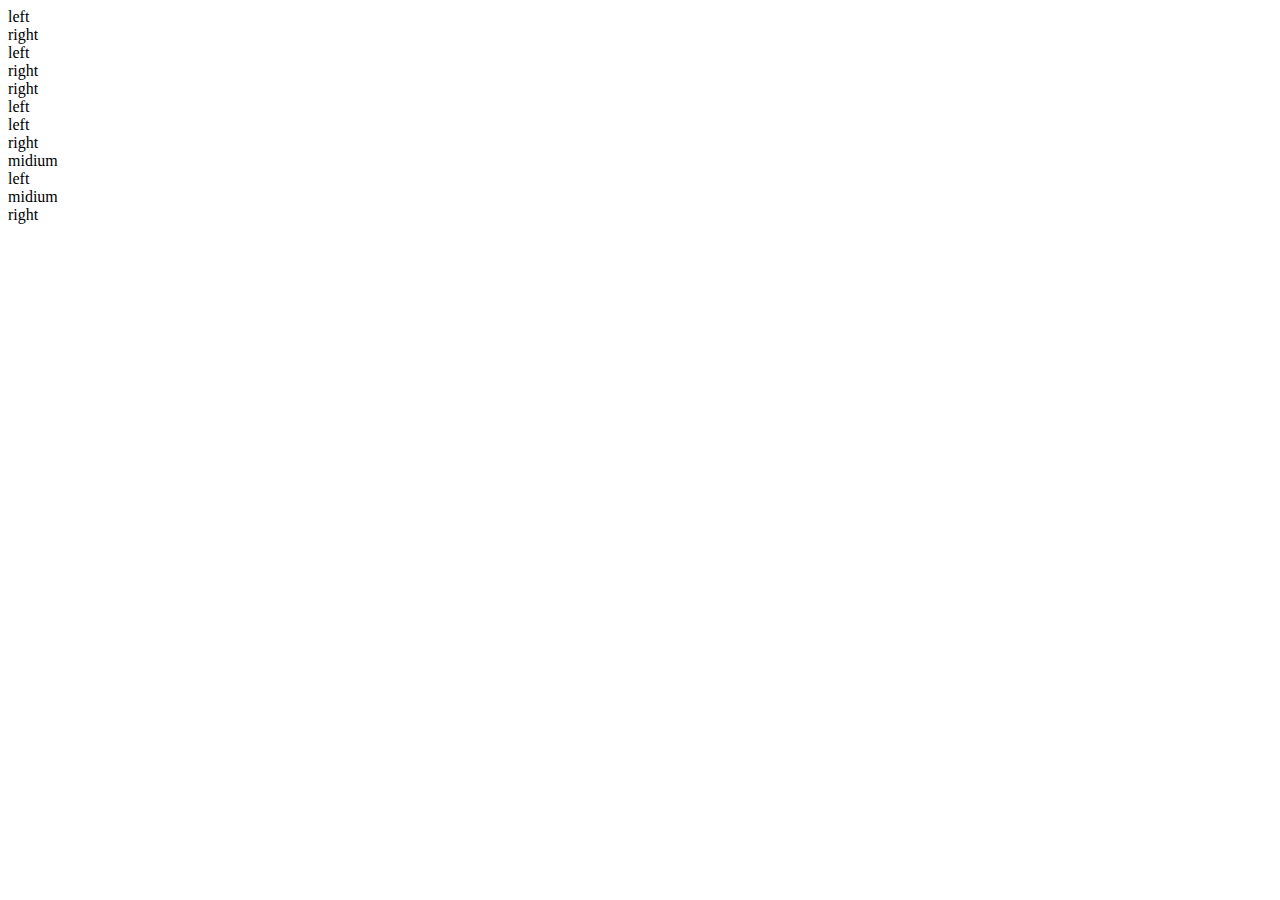
==== Layout1/index.html @ 044b2edb "first" ====
<!DOCTYPE html>
<html lang="en">
<head>
    <meta charset="UTF-8">
    <meta name="viewport" content="width=device-width, initial-scale=1.0">
    <meta http-equiv="X-UA-Compatible" content="ie=edge">
    <link rel="stylesheet" type="text/css" href="F:/HTML-CSS/Layout/layout_flexbox.css" />
    <title>Layout</title>
</head>
<body>
    <div class="two-column1">
        <div class="left-column1">
            <span>left</span>
        </div>
        <div class="right-column1">
            <span>right</span>
        </div>
    </div>

    <div class="two-column2">
        <div class="left-column2">
            <span>left</span>
        </div>
        <div class="right-column2">
            <span>right</span>
        </div>
    </div>

    <div class="two-column3">
        <div class="right-column3">
            <span>right</span>
        </div>
        <div class="left-column3">
            <span>left</span>
        </div> 
    </div>

    <div class="three-column1">
        <div class="left-column4">
            <span>left</span>
        </div>
        <div class="right-column4">
            <span>right</span>
        </div>
        <div class="midium-column4">
            <span>midium</span>
        </div>
    </div>

    <div class="three-column2">
        <div class="left-column5">
            <span>left</span>
        </div>
        <div class="midium-column5">
            <span>midium</span>
        </div>
        <div class="right-column5">
            <span>right</span>
        </div>
    </div>      
</body>
</html>
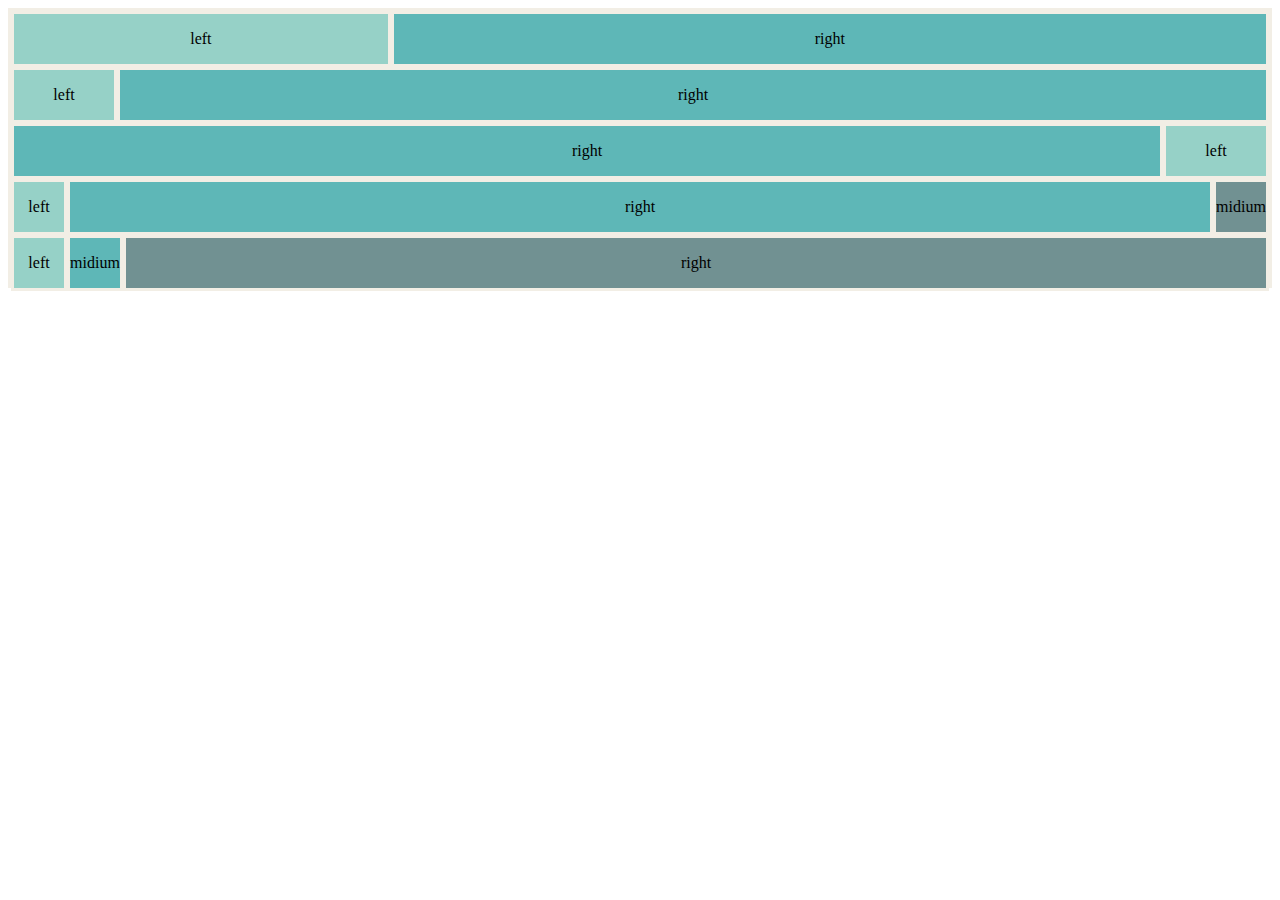
==== commit 74b78dd0: "Update index.html" ====
--- a/Layout1/index.html
+++ b/Layout1/index.html
@@ -4,7 +4,7 @@
     <meta charset="UTF-8">
     <meta name="viewport" content="width=device-width, initial-scale=1.0">
     <meta http-equiv="X-UA-Compatible" content="ie=edge">
-    <link rel="stylesheet" type="text/css" href="F:/HTML-CSS/Layout/layout_flexbox.css" />
+    <link rel="stylesheet" type="text/css" href="layout_flexbox.css" />
     <title>Layout</title>
 </head>
 <body>
@@ -59,4 +59,4 @@
         </div>
     </div>      
 </body>
-</html>+</html>
--- a/Layout1/layout_flexbox.css
+++ b/Layout1/layout_flexbox.css
@@ -0,0 +1,76 @@
+div{
+    height: 50px;
+    border-style: solid;
+    border-color: #f2eee5;
+    line-height:50px;
+    text-align:center;
+}
+
+.two-column1{
+    display:flex;
+}
+.two-column2{
+    display:flex;
+}
+.two-column3{
+    display:flex;
+}
+.three-column1{
+    display: flex;
+}
+.three-column2{
+    display: flex;
+}
+
+.left-column2{
+    width:100px;
+    background-color: #96d1c7;
+}
+.right-column2{
+    flex:1;
+    background-color: #5eb7b7;
+}
+.left-column3{
+    flex:none;
+    width:100px;
+    background-color: #96d1c7;
+}
+.right-column3{
+    flex:1;
+    background-color: #5eb7b7;
+}
+.left-column1{
+  width: 30%;
+  background-color: #96d1c7;
+}
+.right-column1{
+  width: 70%;
+  background-color: #5eb7b7;
+}
+
+/*三栏布局，左侧固定宽度，右侧固定宽度，中间部分宽度随浏览器宽度变化而自适应变化*/
+.left-column4{     
+    width: 50px;  
+    background-color: #96d1c7;
+}
+.midium-column4{      
+    width: 50px;  
+    background-color: #719192;
+}
+.right-column4{ 
+    background-color: #5eb7b7;
+    flex:1;
+}
+
+.left-column5{    
+    width: 50px;  
+    background-color: #96d1c7;
+}
+.midium-column5{
+    width: 50px;  
+    background-color: #5eb7b7;
+}
+.right-column5{  
+    flex:1; 
+    background-color: #719192;
+}
